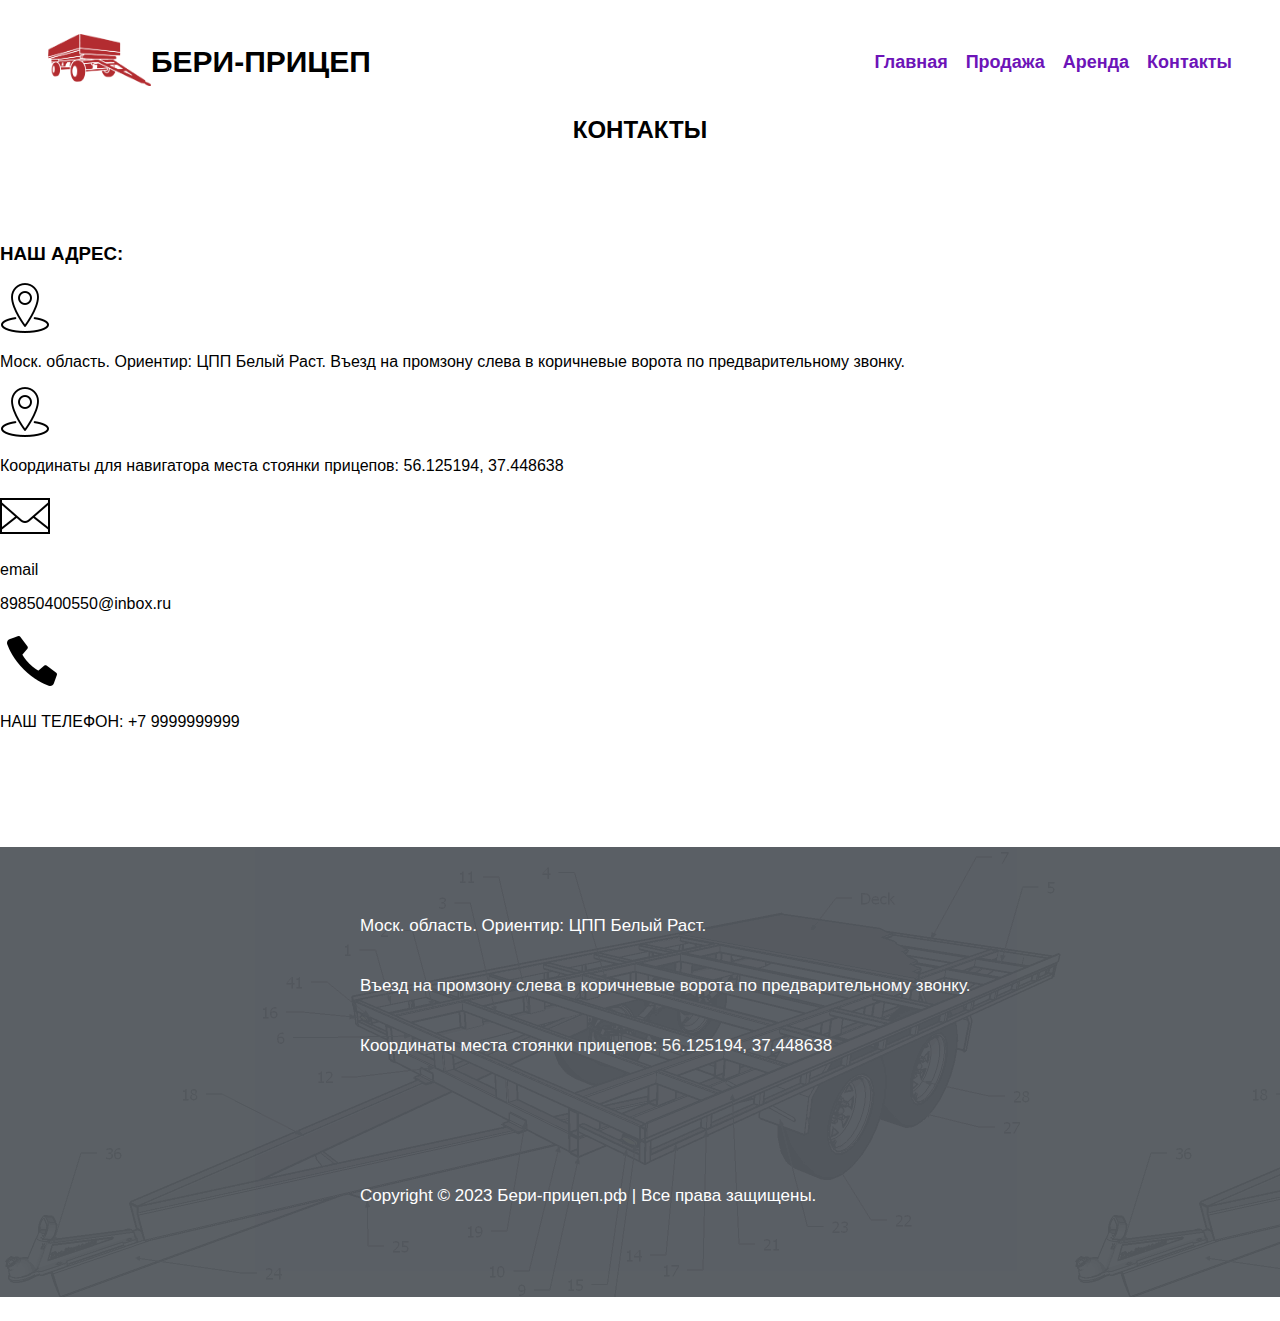
==== pages/contacts.html @ aaf5eb1e "Add files via upload" ====
﻿<!DOCTYPE html>

<html lang="ru">

<head>
    <meta charset="UTF-8">
    <meta name="viewport" content="width=device-width, initial-scale=1.0">
    <title>БЕРИ-ПРИЦЕП</title>
    <link rel="stylesheet" href="../styles/index.css"> <!-- Подключенный css файл-->
    <link rel="shortcut icon" href="../images/logo-mini.png">
</head>

<body class="page">
    <header class="header">
        <div class="header__section-logo">
            <a href="../index.html">
                <img src="../images/logo.png" alt="Логотип." class="header__logo" />
            </a>
            <h1 class="header__title">БЕРИ-ПРИЦЕП</h1>
        </div>
        <div class="header__section-menu">
            <ul class="header__links">
                <li class="header__item"><a class="header__link header__link_home" href="../index.html">Главная</a></li>
                <li class="header__item"><a class="header__link header__link_sale" href="../pages/sale.html">Продажа</a></li>
                <li class="header__item"><a class="header__link header__link_rent" href="../pages/rent.html">Аренда</a></li>
                <li class="header__item"><a class="header__link header__link_contacts" href="../pages/contacts.html">Контакты</a></li>
            </ul>
        </div>
    </header>

    <main class="content">
        <!-- Секция с заголовком -->
        <section class="info">
            <h2 class="info-title">КОНТАКТЫ</h2>
        </section>

        <section class="contacts">
            <div class="adress-block">
                <h3 class="adress-block__title">НАШ АДРЕС:</h3>
                <div class="adress-block__box">
                    <img src="../images/map.png" class="adress-block__img" />
                    <p class="adress-block__text">Моск. область. Ориентир: ЦПП Белый Раст. Въезд на&nbsp;промзону слева в&nbsp;коричневые ворота по&nbsp;предварительному звонку.</p>
                </div>
                <div class="adress-block__box">
                    <img src="../images/map.png" class="adress-block__img" />
                    <p class="adress-block__text">Координаты для навигатора места стоянки прицепов: 56.125194, 37.448638</p>
                </div>
                <div class="adress-block__box">
                    <img src="../images/cover.png" class="adress-block__img" />
                    <div class="mail">
                        <p class="mail__text">email</p>
                        <p class="mail__url">89850400550@inbox.ru</p>
                    </div>
                </div>
            </div>
            <div class="phone">
                <img class="phone__img" src="../images/phone.png" />
                <p class="phone__text">НАШ ТЕЛЕФОН: +7 9999999999</p>
            </div>
        </section>


        <!--Секция с кнопкой звонка-->
        <section>
            <a href="tel:+79999999999" class="call"><img class="call__img" src="../images/call.png" /></a>
        </section>

    </main>
    <!-- Секция подвал сайта -->
    <footer class="footer">
        <div class="footer__box">
            <div class="footer__content">
                <p class="footer__info">Моск. область. Ориентир: ЦПП Белый Раст.<br />Въезд на промзону слева в коричневые ворота по предварительному звонку.<br />Координаты места стоянки прицепов: 56.125194, 37.448638</p>
                <p class="footer__info_copyright">Copyright © 2023 Бери-прицеп.рф | Все права защищены.</p>
            </div>
        </div>
    </footer>

</body>

</html>
---- styles/index.css ----
@import url(../vendor/normalize.css);

/*����������� �������*/
@import url(../fonts/inter.css);

/*����� ��������*/
@import url(../blocks/page/page.css);

/*����� ������� ��������*/

/*����� header*/
@import url(../blocks/header/header.css);
@import url(../blocks/header/__section-logo/header__section-logo.css);
@import url(../blocks/header/__logo/header__logo.css);
@import url(../blocks/header/__title/header__title.css);
@import url(../blocks/header/__section-menu/header__section-menu.css);
@import url(../blocks/header/__links/header__links.css);
@import url(../blocks/header/__item/header__item.css);
@import url(../blocks/header/__link/header__link.css);

/*����� main*/
@import url(../blocks/content/content.css);

/* C���� ������ anime-slide*/
@import url(../blocks/anime-slide/anime-slide.css);
@import url(../blocks/anime-slide/__items/anime-slide__items.css);
@import url(../blocks/anime-slide/__item/anime-slide__item.css);

/*����� ������ info*/
@import url(../blocks/info/info.css);
@import url(../blocks/info/__title/info__title.css);
@import url(../blocks/info/__inform/info__inform.css);
@import url(../blocks/info/__inform/_logo/info__inform_logo.css);
@import url(../blocks/info/__inform/_telephone/info__inform_telephone.css);

/*����� ������ types*/
@import url(../blocks/types/types.css);
@import url(../blocks/item/item.css);
@import url(../blocks/item/__img/item__img.css);
@import url(../blocks/item/__title/item__title.css);
@import url(../blocks/item/__info/item__info.css);
@import url(../blocks/item/__list/item__list.css);
@import url(../blocks/item/__list/_element/item__list_element.css);
@import url(../blocks/item/__button/item__button.css);
@import url(../blocks/item/__button/_text/item__button_text.css);

/*����� ������ elements*/
@import url(../blocks/elements/elements.css);
@import url(../blocks/element/element.css);
@import url(../blocks/element/__img/element__img.css);
@import url(../blocks/element/__info/element__info.css);

/*����� ������ footer*/
@import url(../blocks/footer/footer.css);
@import url(../blocks/footer/__box/footer__box.css);
@import url(../blocks/footer/__content/footer__content.css);
@import url(../blocks/footer/__info/footer__info.css);
@import url(../blocks/footer/__info/_copyright/footer__info_copyright.css);

/*����� �������� rent ������*/

/*����� ������ title-rent*/
@import url(../blocks/title-rent/title-rent.css);
@import url(../blocks/heading/heading.css);

/*������ rent*/
@import url(../blocks/rent/rent.css);
@import url(../blocks/rent/__title/rent__title.css);
@import url(../blocks/rent/__img/rent__img.css);
@import url(../blocks/rent/__img/_image/rent__img_image.css);

/*������ data-rent*/
@import url(../blocks/data-rent/data-rent.css);
@import url(../blocks/data-info/data-info.css);
@import url(../blocks/data-info/__title/data-info__title.css);
@import url(../blocks/data-info/__text/data-info__text.css);
@import url(../blocks/data-info/__list/data-info__list.css);
@import url(../blocks/data-info/__list/_text/data-info__list_text.css);

/*������ add-text*/
@import url(../blocks/add-text/add-text.css);
@import url(../blocks/add-block/add-block.css);
@import url(../blocks/add-block/__text/add-block__text.css);

/*����� �������� sale*/
@import url(../blocks/cards/cards.css);
@import url(../blocks/cards/__item/cards__item.css);
@import url(../blocks/cards/__list/cards__list.css);
@import url(../blocks/cards/__image/cards__image.css);
@import url(../blocks/cards/__block/cards__block.css);
@import url(../blocks/cards/__title/cards__title.css);
@import url(../blocks/cards/__text/cards__text.css);
@import url(../blocks/cards/__button/cards__button.css);

/*����� ������ ������*/
@import url(../blocks/call/call.css);
@import url(../blocks/call/__img/call__img.css);

/*����� �������� contacts*/
@import url(../blocks/info-title/info-title.css);

/*����� ������ contacts*/
@import url(../blocks/contacts/contacts.css);
@import url(../blocks/adress-block/adress-block.css);
@import url(../blocks/adress-block/__title/adress-block__title.css);
@import url(../blocks/adress-block/__box/adress-block__box.css);
@import url(../blocks/adress-block/__img/adress-block__img.css);
@import url(../blocks/adress-block/__text/adress-block__text.css);
@import url(../blocks/mail/mail.css);
@import url(../blocks/mail/__text/mail__text.css);
@import url(../blocks/mail/__url/mail__url.css);
@import url(../blocks/phone/phone.css);
@import url(../blocks/phone/__img/phone__img.css);
@import url(../blocks/phone/__text/phone__text.css);
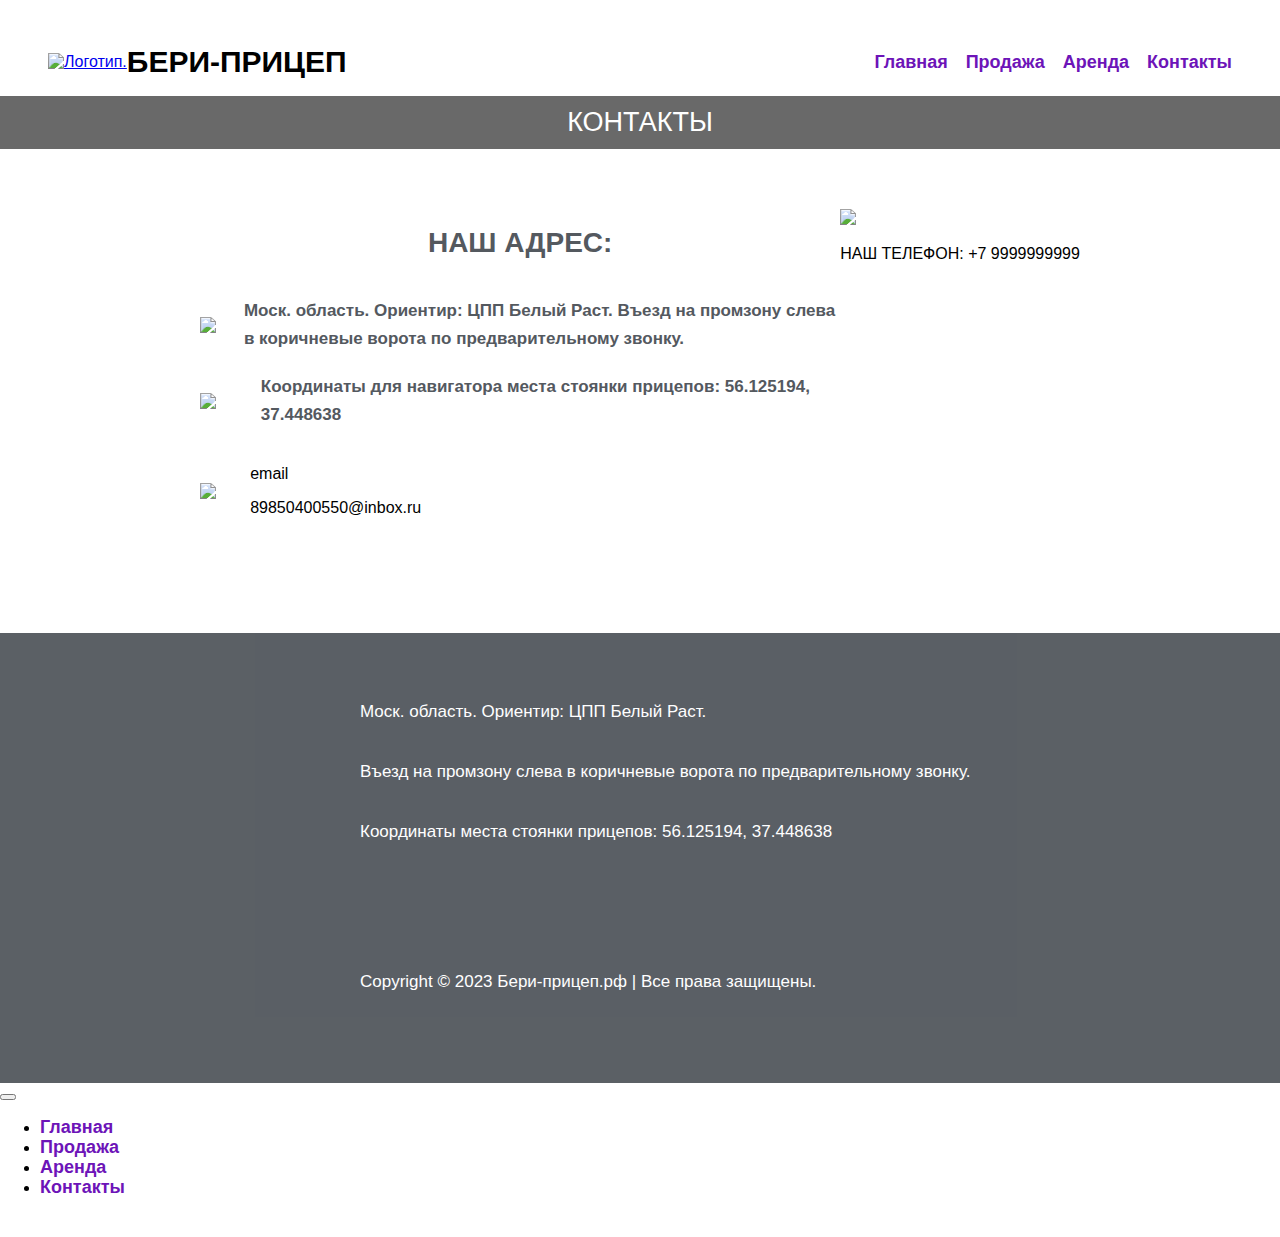
==== commit 4820b0c4: "Add files via upload" ====
--- a/pages/contacts.html
+++ b/pages/contacts.html
@@ -21,10 +21,16 @@
         <div class="header__section-menu">
             <ul class="header__links">
                 <li class="header__item"><a class="header__link header__link_home" href="../index.html">Главная</a></li>
-                <li class="header__item"><a class="header__link header__link_sale" href="../pages/sale.html">Продажа</a></li>
-                <li class="header__item"><a class="header__link header__link_rent" href="../pages/rent.html">Аренда</a></li>
-                <li class="header__item"><a class="header__link header__link_contacts" href="../pages/contacts.html">Контакты</a></li>
+                <li class="header__item"><a class="header__link header__link_sale" href="../pages/sale.html">Продажа</a>
+                </li>
+                <li class="header__item"><a class="header__link header__link_rent" href="../pages/rent.html">Аренда</a>
+                </li>
+                <li class="header__item"><a class="header__link header__link_contacts"
+                        href="../pages/contacts.html">Контакты</a></li>
             </ul>
+        </div>
+        <div class="header__section-menu-burger">
+            <button class="header__section-menu-burger-button" type="button" id="burgerMenu"></button>
         </div>
     </header>
 
@@ -39,11 +45,13 @@
                 <h3 class="adress-block__title">НАШ АДРЕС:</h3>
                 <div class="adress-block__box">
                     <img src="../images/map.png" class="adress-block__img" />
-                    <p class="adress-block__text">Моск. область. Ориентир: ЦПП Белый Раст. Въезд на&nbsp;промзону слева в&nbsp;коричневые ворота по&nbsp;предварительному звонку.</p>
+                    <p class="adress-block__text">Моск. область. Ориентир: ЦПП Белый Раст. Въезд на&nbsp;промзону слева
+                        в&nbsp;коричневые ворота по&nbsp;предварительному звонку.</p>
                 </div>
                 <div class="adress-block__box">
                     <img src="../images/map.png" class="adress-block__img" />
-                    <p class="adress-block__text">Координаты для навигатора места стоянки прицепов: 56.125194, 37.448638</p>
+                    <p class="adress-block__text">Координаты для навигатора места стоянки прицепов: 56.125194, 37.448638
+                    </p>
                 </div>
                 <div class="adress-block__box">
                     <img src="../images/cover.png" class="adress-block__img" />
@@ -70,12 +78,27 @@
     <footer class="footer">
         <div class="footer__box">
             <div class="footer__content">
-                <p class="footer__info">Моск. область. Ориентир: ЦПП Белый Раст.<br />Въезд на промзону слева в коричневые ворота по предварительному звонку.<br />Координаты места стоянки прицепов: 56.125194, 37.448638</p>
+                <p class="footer__info">Моск. область. Ориентир: ЦПП Белый Раст.<br />Въезд на промзону слева в
+                    коричневые ворота по предварительному звонку.<br />Координаты места стоянки прицепов: 56.125194,
+                    37.448638</p>
                 <p class="footer__info_copyright">Copyright © 2023 Бери-прицеп.рф | Все права защищены.</p>
             </div>
         </div>
     </footer>
 
+    <div class="popup">
+        <button class="popup__close-button" id="closeButton" type="button"></button>
+        <ul class="popup__links-burger">
+            <li class="popup__item"><a class="header__link header__link_home" href="index.html">Главная</a></li>
+            <li class="popup__item"><a class="header__link header__link_sale" href="pages/sale.html">Продажа</a></li>
+            <li class="popup__item"><a class="header__link header__link_rent" href="pages/rent.html">Аренда</a></li>
+            <li class="popup__item"><a class="header__link header__link_contacts"
+                    href="pages/contacts.html">Контакты</a></li>
+        </ul>
+    </div>
+
+    <script src="../index.js"></script>
+
 </body>
 
 </html>--- a/styles/index.css
+++ b/styles/index.css
@@ -17,6 +17,8 @@
 @import url(../blocks/header/__links/header__links.css);
 @import url(../blocks/header/__item/header__item.css);
 @import url(../blocks/header/__link/header__link.css);
+@import url(../blocks/header/__section-menu/header__section-menu-burger.css);
+@import url(../blocks/header/__section-menu/header__section-menu-burger-button.css);
 
 /*����� main*/
 @import url(../blocks/content/content.css);
@@ -111,4 +113,9 @@
 @import url(../blocks/mail/__url/mail__url.css);
 @import url(../blocks/phone/phone.css);
 @import url(../blocks/phone/__img/phone__img.css);
-@import url(../blocks/phone/__text/phone__text.css);+@import url(../blocks/phone/__text/phone__text.css);
+
+/* Секция popup */
+@import url(../blocks/popup/popup.css);
+@import url(../blocks/popup/__opened/popup__opened.css);
+@import url(../blocks/popup/__close-button/popup__close-button.css);